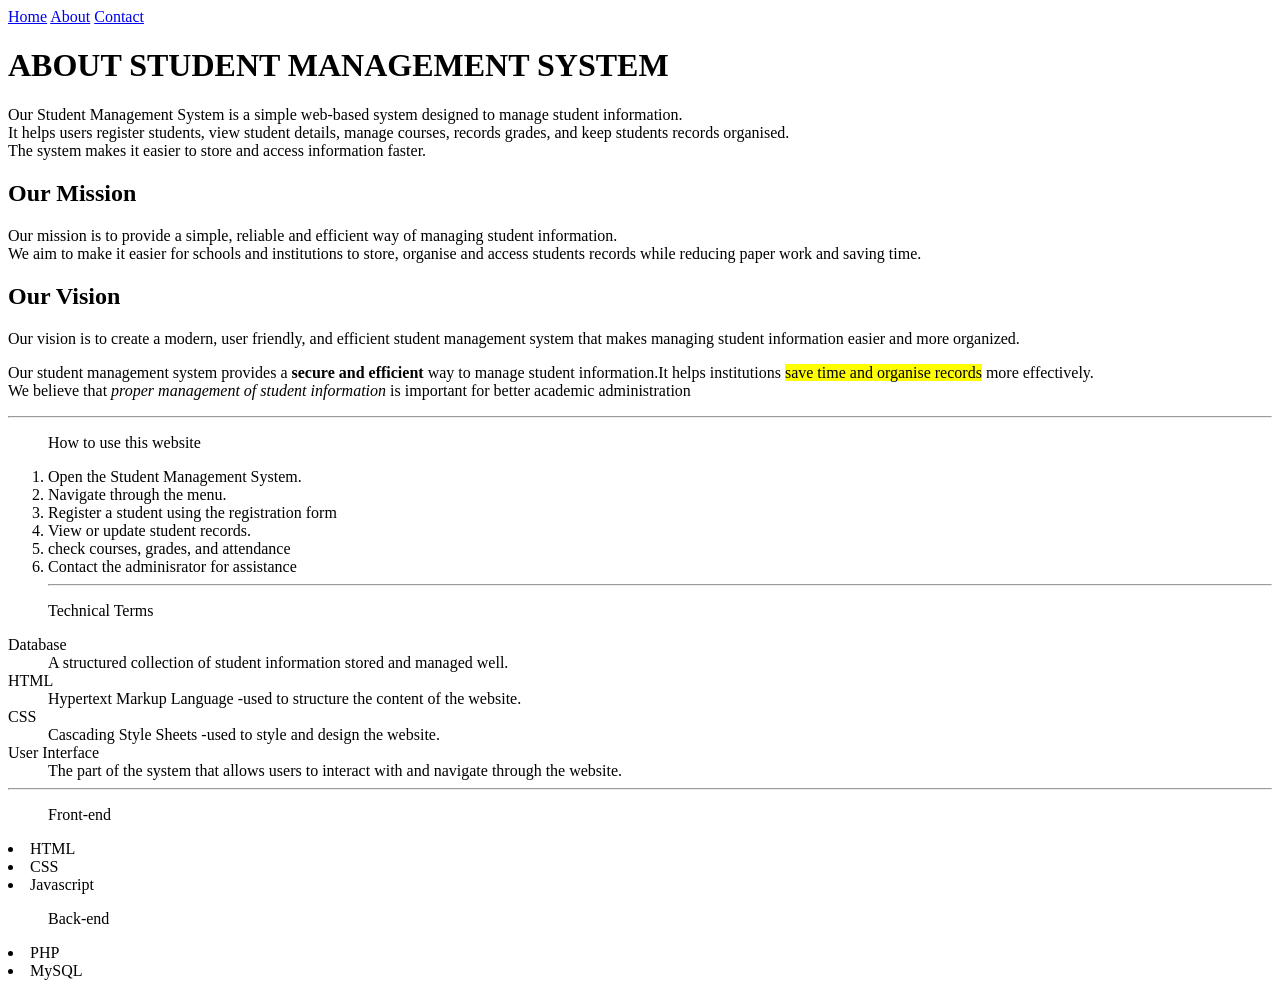
==== csc2130-project/about.html @ 08d923a6 "Initial website" ====
<!DOCTYPE html>
<html lang="en">
<head>
    <meta charset="UTF-8">
    <meta name="viewport" content="width=device-width, initial-scale=1.0">
    <title>ABOUT STUDENT MANAGEMENT SYSTEM</title>
</head>
<body>
    <nav>
        <a href="index.html">Home</a>
        <a href="about.html">About</a>
        <a href="contact.html">Contact</a>
    </nav>

    <h1>ABOUT STUDENT MANAGEMENT SYSTEM</h1>
    <P>Our Student Management System is a simple web-based system designed to manage student information.<br>It helps users register students, view student details, manage courses, records grades, and keep students records organised.<br>The system makes it easier to store and access information faster.<br>  </P>
    <h2>Our Mission</h2>
    <p>Our mission is to provide a simple, reliable and efficient way of managing student information.<br>We aim to make it easier for schools and institutions to store, organise and access students records while reducing paper work and saving time. </p>
    <h2>Our Vision </h2>
    <p>Our vision is to create a modern, user friendly, and efficient student management system that makes managing student information easier and more organized.</p>
    <p>Our student management system provides a <strong>secure and efficient</strong> way to manage student information.It helps institutions <mark>save time and organise records</mark> more effectively.<br>We believe that <em>proper management of student information</em> is important for better academic administration</p><hr>
    <ul>How to use this website</ul>
    <ol>
        <li>Open the Student Management System.</li>
        <li>Navigate through the menu.</li>
        <li>Register a student using the registration form</li>
        <li>View or update student records.</li>
        <li>check courses, grades, and attendance</li>
        <li>Contact the adminisrator for assistance</li><hr>
    </ol>
    <ul>Technical Terms</ul>
    <dl>
        <dt>Database</dt>
        <dd>A structured collection of student information  stored and managed well.</dd>
        <dt>HTML</dt>
        <dd>Hypertext Markup Language -used to structure the content of the website.</dd>
        <dt>CSS</dt>
        <dd>Cascading Style Sheets -used to style and design the website.</dd>
        <dt>User Interface</dt>
        <dd>The part of the system that allows users to interact with and navigate through the website.</dd><hr>
    </dl>
    <ul>Front-end</ul>
    <li>HTML</li>
    <li>CSS</li>
    <li>Javascript</li>
    <ul>Back-end</ul>
    <li>PHP</li>
    <li>MySQL</li>

    <!--<!DOCTYPE html>
    <html lang="en">
        <head>
            <meta charset="UTF-8">
            <title>My Website</title>
        </head>
        <body>
            <header>
                <h1>My Website</h1>
                <nav>
                    <a href="index.html">Home</a>
                    <a href="about.html">About</a>
                </nav>
            </header>
            <main>
                <article>
                    <h2>First Blog Post</h2>
                    <p>This is my first post.</p>
                </article>
            </main>
            <footer>
                <p>&copy; 2026 My Website</p>
            </footer>
        </body>
        </html>-->
    
</body>
</html>
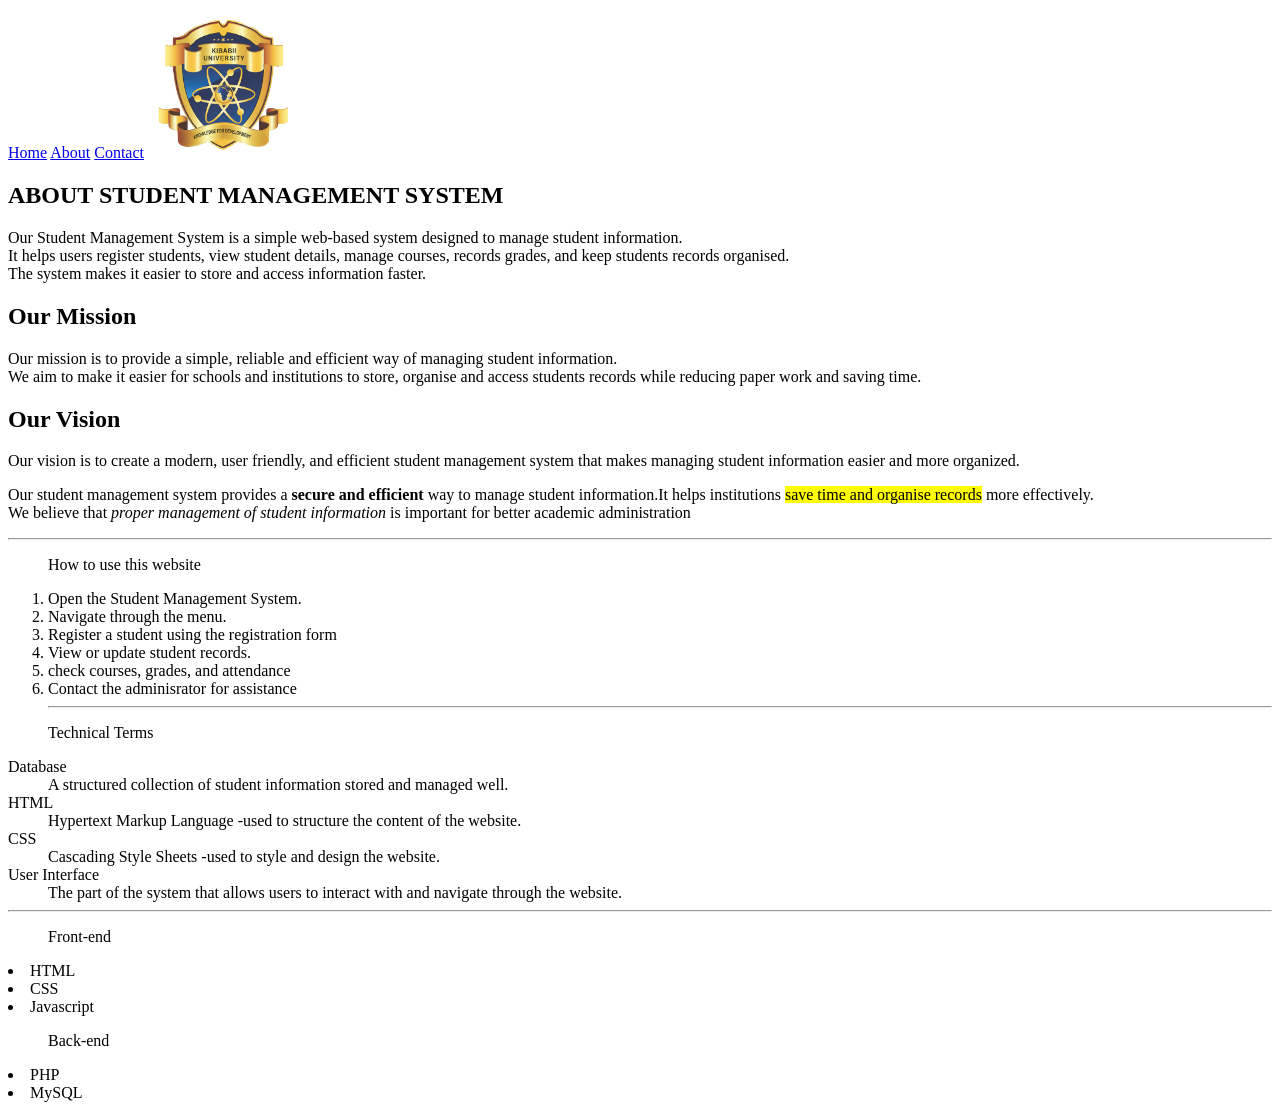
==== commit 7b1d0cff: "Updated my website" ====
--- a/csc2130-project/about.html
+++ b/csc2130-project/about.html
@@ -9,9 +9,8 @@
     <nav>
         <a href="index.html">Home</a>
         <a href="about.html">About</a>
-        <a href="contact.html">Contact</a>
-    </nav>
-
+        <a href="contact.html">Contact</a> 
+        <img src="images/logo.png" alt="university logo" width="150" height="150">
     <h1>ABOUT STUDENT MANAGEMENT SYSTEM</h1>
     <P>Our Student Management System is a simple web-based system designed to manage student information.<br>It helps users register students, view student details, manage courses, records grades, and keep students records organised.<br>The system makes it easier to store and access information faster.<br>  </P>
     <h2>Our Mission</h2>
